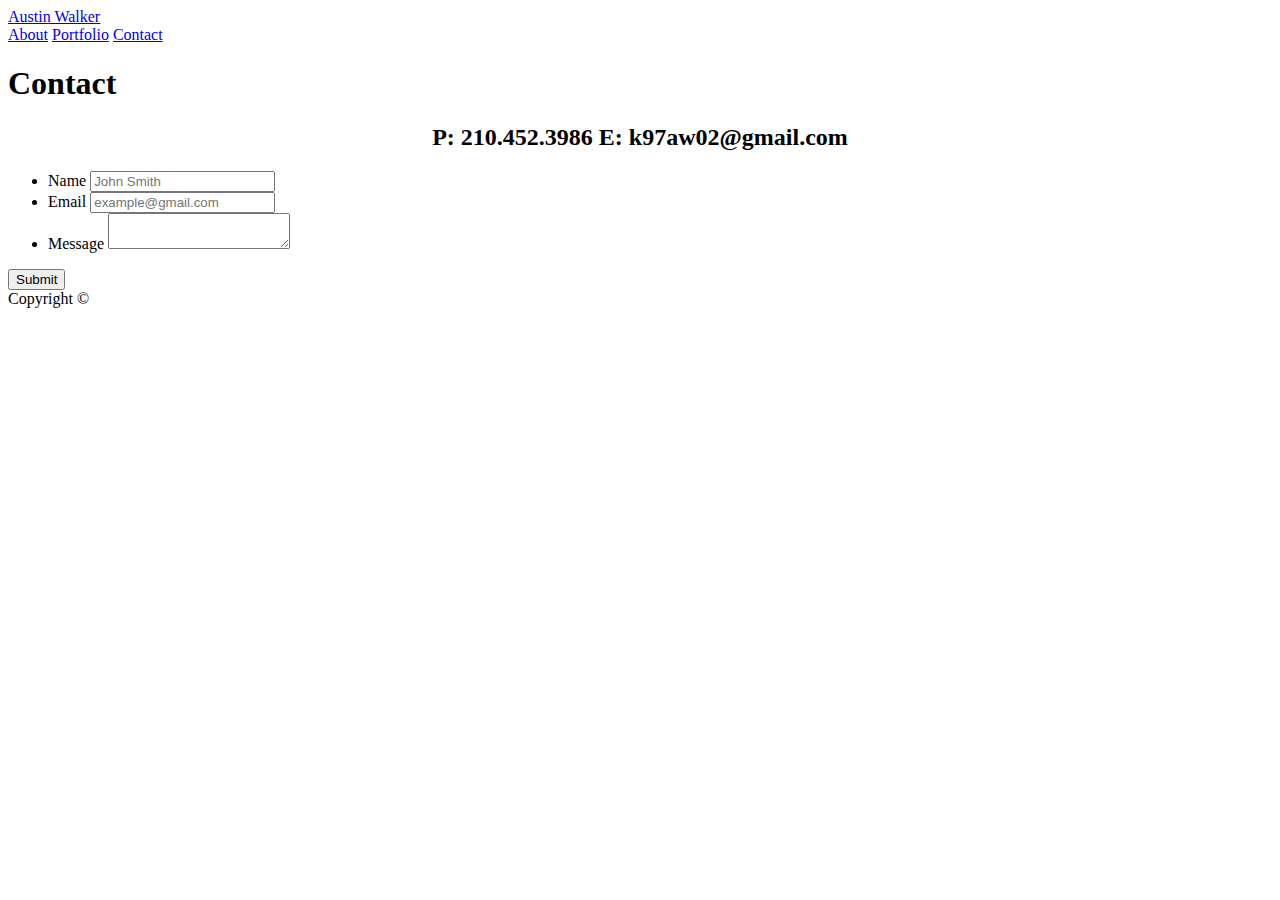
==== contact.html @ 4dc451f7 "intial commit" ====
<!DOCTYPE html>
<html lang="en">
<head>
    <meta charset="UTF-8">
    <meta name="viewport" content="width=device-width, initial-scale=1.0">
    <title>Contact | Austin Walker</title>

  <link rel="stylesheet" type="text/css" href="assets/styleSheet.css">

</head>



<body>



  <header id="masthead">

    <div class="container">

      <a href="index.html" id="logo">Austin Walker</a>

      <nav>

        <a href="index.html">About</a>

        <a href="portfolio.html">Portfolio</a>

        <a href="contact.html">Contact</a>

      </nav>

    </div>

  </header>



  <div id="main-container" class="container">

    <section class="main-section">

      <h1>Contact</h1>

      <h2 style="text-align: center">P: 210.452.3986 E: k97aw02@gmail.com

      </h2>



      <form id="contact-form">

        <ul>

          <li>

            <label for="name">Name</label>

            <input type="text" id="name" name="name" placeholder="John Smith" required="required">

          </li>

          <li>

            <label for="email">Email</label>

            <input type="email" id="email" name="email" placeholder="example@gmail.com" required="required">

          </li>

          <li>

            <label for="message">Message</label>

            <textarea id="message" name="message" required="required"></textarea>

          </li>

        </ul>

        <input type="submit">

      </form>



    </section>



  </div>



  <footer>

    <div class="container">

      Copyright &copy; 

    </div>

  </footer>

</body>



</html>
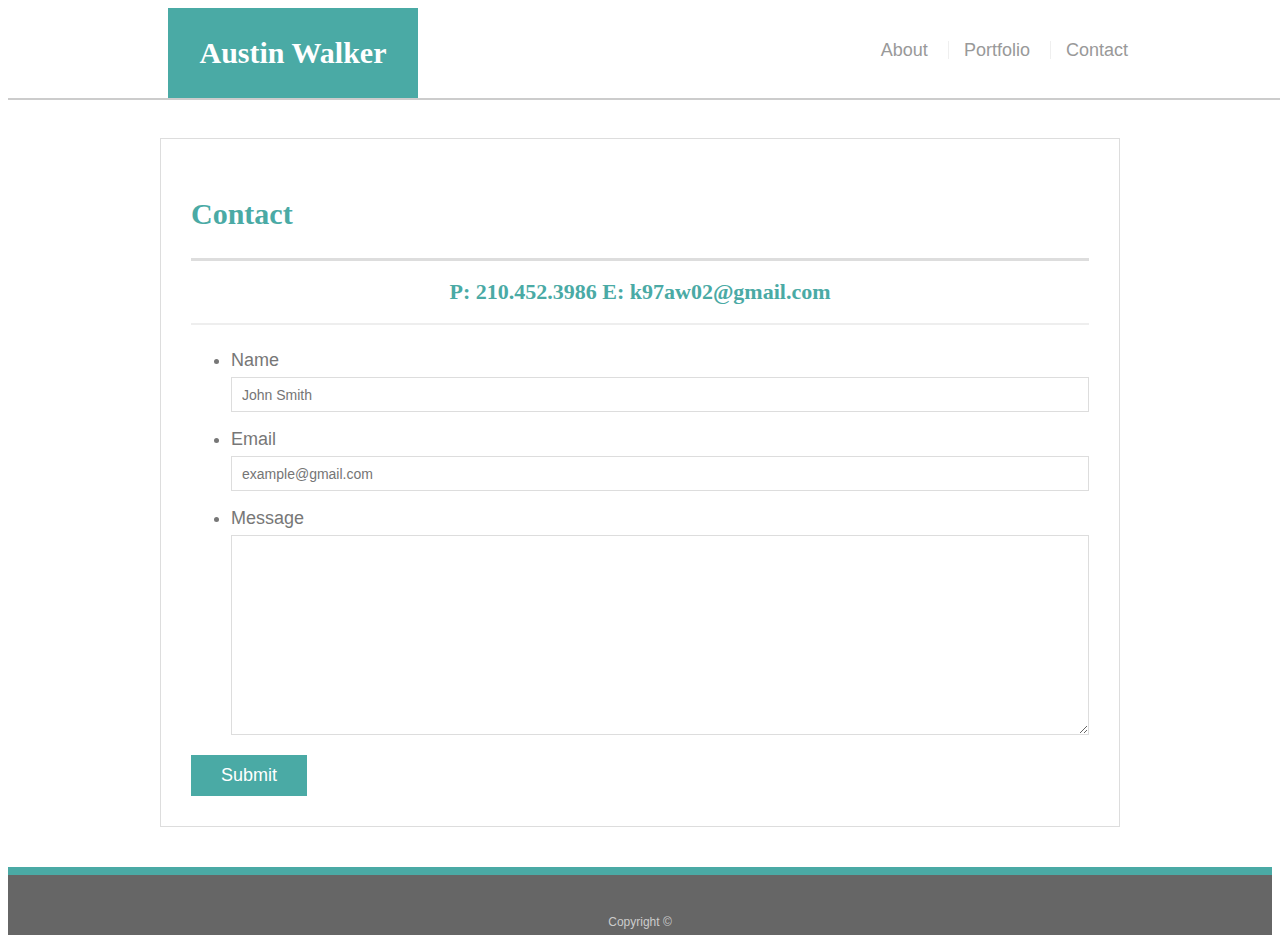
==== commit 012b0185: "spelled assets correctly" ====
--- a/contact.html
+++ b/contact.html
@@ -5,7 +5,7 @@
     <meta name="viewport" content="width=device-width, initial-scale=1.0">
     <title>Contact | Austin Walker</title>
 
-  <link rel="stylesheet" type="text/css" href="assets/styleSheet.css">
+  <link rel="stylesheet" type="text/css" href="./Assets/stylesheet.css">
 
 </head>
 
--- a/Assets/stylesheet.css
+++ b/Assets/stylesheet.css
@@ -0,0 +1,433 @@
+body {
+
+    font-family: Arial, "Helvetica Neue", Helvetica, sans-serif;
+
+    font-size: 18px;
+
+    line-height: 34px;
+
+    color: #777777;
+
+    background: url("../images/concrete_seamless.png");
+
+  }
+
+  
+
+  * {
+
+    box-sizing: border-box;
+
+  }
+
+  
+
+  /* general */
+
+  
+
+  .container {
+
+    width: 100%;
+
+    max-width: 960px;
+
+    margin: 0 auto;
+
+    clear: both;
+
+  }
+
+  
+
+  h1,
+
+  h2,
+
+  h3,
+
+  p {
+
+    margin-bottom: 20px;
+
+  }
+
+  
+
+  p:last-child {
+
+    margin-bottom: 0;
+
+  }
+
+  
+
+  h1,
+
+  h2,
+
+  h3 {
+
+    font-family: Georgia, Times, "Times New Roman", serif;
+
+    font-weight: 700;
+
+    color: #4aaaa5;
+
+  }
+
+  
+
+  h1 {
+
+    padding-bottom: 20px;
+
+    font-size: 30px;
+
+    line-height: 49px;
+
+    border-bottom: 3px solid #dddddd;
+
+  }
+
+  
+
+  h2,
+
+  h3 {
+
+    font-size: 22px;
+
+  }
+
+  
+
+  /* header */
+
+  
+
+  #masthead {
+
+    position: fixed;
+
+    z-index: 99;
+
+    width: 100%;
+
+    margin: 0 0 30px;
+
+    overflow: auto;
+
+    color: #ffffff;
+
+    background: #ffffff;
+
+    border-bottom: 2px solid #cccccc;
+
+  }
+
+  
+
+  #logo {
+
+    float: left;
+
+    width: 250px;
+
+    height: 90px;
+
+    font-family: Georgia, Times, "Times New Roman", serif;
+
+    font-size: 30px;
+
+    font-weight: 700;
+
+    line-height: 90px;
+
+    color: #ffffff;
+
+    text-align: center;
+
+    text-decoration: none;
+
+    background: #4aaaa5;
+
+  }
+
+  
+
+  nav {
+
+    float: right;
+
+    margin-top: 25px;
+
+  }
+
+  
+
+  nav a {
+
+    display: inline-block;
+
+    padding-left: 15px;
+
+    margin-left: 15px;
+
+    line-height: 18px;
+
+    color: #999;
+
+    text-decoration: none;
+
+    border-left: 1px solid #efefef;
+
+  }
+
+  
+
+  nav a:first-child {
+
+    border-left: 0 none;
+
+  }
+
+  
+
+  /* footer */
+
+  
+
+  footer {
+
+    padding: 30px 0;
+
+    clear: both;
+
+    font-size: 12px;
+
+    color: #ffffff;
+
+    color: #cccccc;
+
+    text-align: center;
+
+    background: #666666;
+
+    border-top: 8px solid #4aaaa5;
+
+    height: 50px;
+
+  }
+
+  
+
+  h3, h2 {
+
+    padding-bottom: 20px;
+
+    margin-bottom: 15px;
+
+    line-height: 22px;
+
+    border-bottom: 2px solid #eeeeee;
+
+  }
+
+  
+
+  /* main */
+
+  
+
+  #main-container {
+
+    padding-top: 130px;
+
+    min-height: calc(100vh - 70px);
+
+  }
+
+  
+
+  .main-section {
+
+    float: left;
+
+    width: 100%;
+
+    max-width: 960px;
+
+    padding: 30px;
+
+    margin: 0 0 40px;
+
+    background: #ffffff;
+
+    border: 1px solid #dddddd;
+
+  }
+
+  
+
+  /* portfolio page */
+
+  
+
+  .work {
+
+    position: relative;
+
+    float: left;
+
+    width: 274px;
+
+    margin: 20px 0 25px;
+
+    overflow: auto;
+
+  }
+
+  
+
+  .work:nth-child(even) {
+
+    margin-right: 40px;
+
+  }
+
+  
+
+  .work img {
+
+    width: 100%;
+
+    border: 0 none;
+
+    opacity: 0.8;
+
+  }
+
+  
+
+  .work h3 {
+
+    position: absolute;
+
+    bottom: 20px;
+
+    width: 100%;
+
+    padding: 15px;
+
+    margin-bottom: 0;
+
+    font-weight: 300;
+
+    line-height: 30px;
+
+    color: #ffffff;
+
+    text-align: center;
+
+    background: #4aaaa5;
+
+    border-bottom: 0;
+
+  }
+
+  
+
+  .auth-image {
+
+    float: left;
+
+    width: 200px;
+
+    height: auto;
+
+    margin-top: 10px;
+
+    margin-right: 25px;
+
+  }
+
+  
+
+  /* contact page */
+
+  
+
+  #contact-form ul {
+
+    margin-bottom: 20px;
+
+  }
+
+  
+
+  #contact-form li {
+
+    margin-bottom: 10px;
+
+  }
+
+  
+
+  label,
+
+  input[type=text],
+
+  input[type=email],
+
+  textarea {
+
+    display: block;
+
+    width: 100%;
+
+  }
+
+  
+
+  input[type=text],
+
+  input[type=email],
+
+  textarea {
+
+    height: 35px;
+
+    padding: 0 10px;
+
+    font-size: 14px;
+
+    border: 1px solid #dddddd;
+
+  }
+
+  
+
+  textarea {
+
+    height: 200px;
+
+  }
+
+  
+
+  input[type=submit] {
+
+    padding: 10px 30px;
+
+    font-size: 18px;
+
+    color: #ffffff;
+
+    cursor: pointer;
+
+    background: #4aaaa5;
+
+    border: 0 none;
+
+  }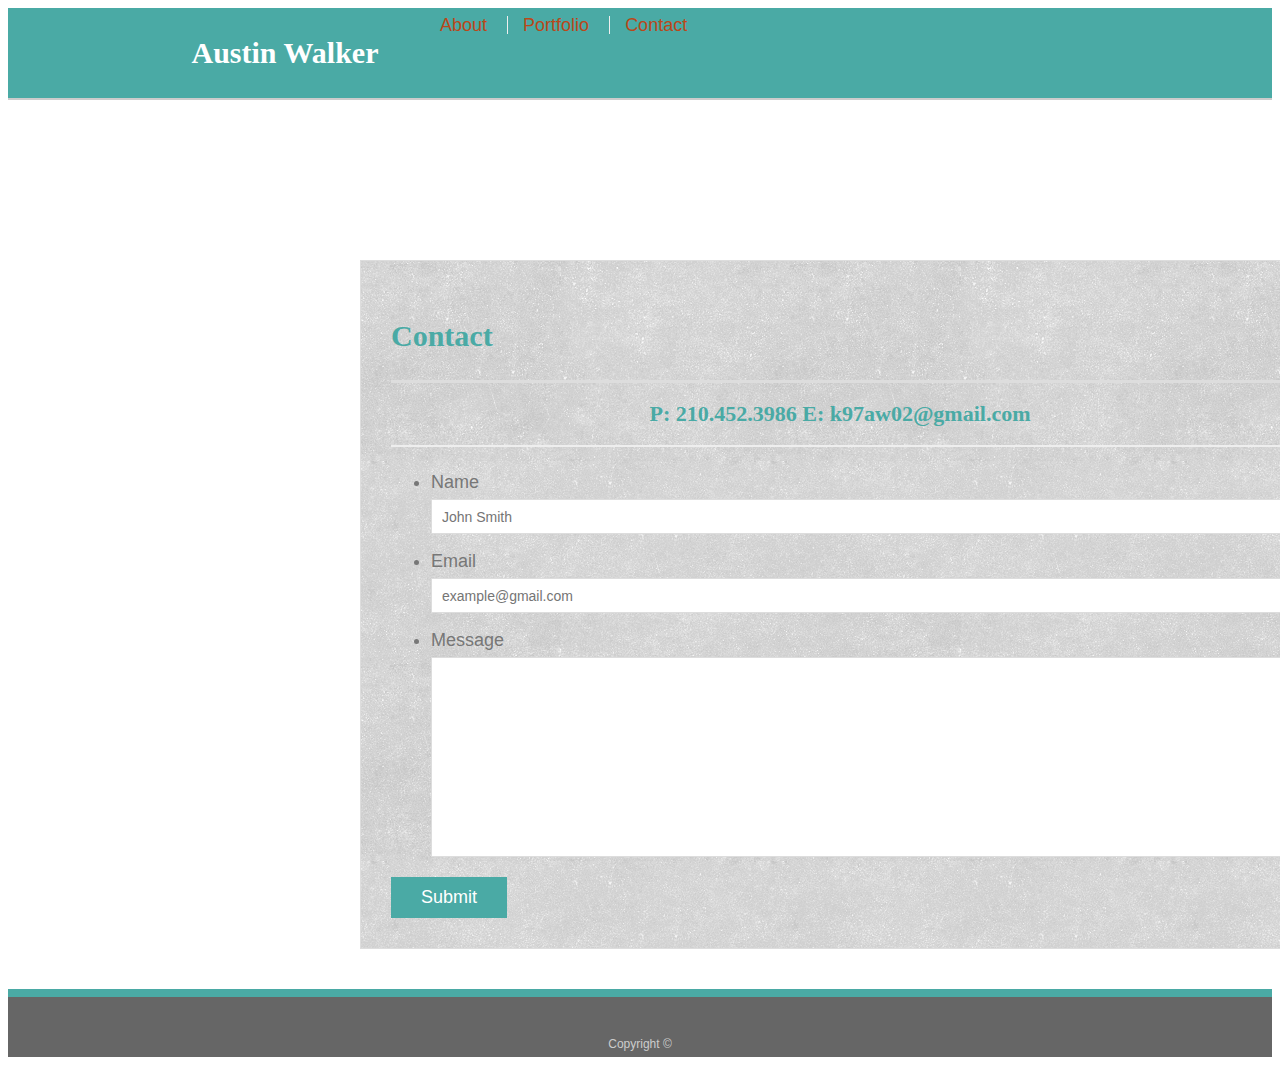
==== commit a88a4523: "update content" ====
--- a/contact.html
+++ b/contact.html
@@ -5,7 +5,7 @@
     <meta name="viewport" content="width=device-width, initial-scale=1.0">
     <title>Contact | Austin Walker</title>
 
-  <link rel="stylesheet" type="text/css" href="./Assets/stylesheet.css">
+  <link rel="stylesheet" type="text/css" href="./Assets/css/style.css">
 
 </head>
 
--- a/Assets/css/style.css
+++ b/Assets/css/style.css
@@ -0,0 +1,448 @@
+body {
+
+    font-family: Arial, "Helvetica Neue", Helvetica, sans-serif;
+
+    font-size: 18px;
+
+    line-height: 34px;
+
+    background: #ffffff;
+
+    color: #777777;
+  }
+
+  
+
+  * {
+
+    box-sizing: border-box;
+
+  }
+
+  
+
+  /* general */
+
+  
+
+  .container {
+
+    width: 100%;
+
+    max-width: 960px;
+
+    margin: 0 auto;
+
+    clear: both;
+
+  }
+
+  
+
+  h1,
+
+  h2,
+
+  h3,
+
+  p {
+
+    margin-bottom: 20px;
+
+  }
+
+  
+
+  p:last-child {
+
+    margin-bottom: 0;
+
+  }
+
+  
+
+  h1,
+
+  h2,
+
+  h3 {
+
+    font-family: Georgia, Times, "Times New Roman", serif;
+
+    font-weight: 700;
+
+    color: #4aaaa5;
+
+  }
+
+  
+
+  h1 {
+
+    padding-bottom: 20px;
+
+    font-size: 30px;
+
+    line-height: 49px;
+
+    border-bottom: 3px solid #dddddd;
+
+  }
+
+  
+
+  h2,
+
+  h3 {
+
+    font-size: 22px;
+
+  }
+
+  
+
+  /* header */
+
+  
+
+  #masthead {
+    list-style-type: none;
+
+    width: 100%;
+
+    margin: 0 0 30px;
+
+    overflow: auto;
+
+    color: #ffffff;
+
+    background:#4aaaa5;
+
+    border-bottom: 2px solid #cccccc;
+
+  }
+
+  
+
+  #logo {
+
+    float: left;
+
+    width: 250px;
+
+    height: 90px;
+
+    font-family: Georgia, Times, "Times New Roman", serif;
+
+    font-size: 30px;
+
+    font-weight: 700;
+
+    line-height: 90px;
+
+    color: #ffffff;
+
+    text-align: center;
+
+    text-decoration: none;
+
+    background: #4aaaa5;
+
+  }
+
+  
+
+  .navr {
+    
+    background: #4aaaa5;
+    float: right;
+    
+
+    margin-top: 25px;
+
+  }
+  .nav li {
+    display: inline-block;
+    font-size: 20px;
+    padding: 20px;
+  }
+  
+
+  nav a {
+
+    display: inline-block;
+
+    padding-left: 15px;
+
+    margin-left: 15px;
+
+    line-height: 18px;
+
+    color: #bb4719;
+
+    text-decoration: none;
+
+    border-left: 1px solid #efefef;
+
+  }
+
+  
+
+  nav a:first-child {
+
+    border-left: 0 none;
+
+  }
+
+  
+
+  /* footer */
+
+  
+
+  footer {
+
+    padding: 30px 0;
+
+    clear: both;
+
+    font-size: 12px;
+
+    color: #ffffff;
+
+    color: #cccccc;
+
+    text-align: center;
+
+    background: #666666;
+
+    border-top: 8px solid #4aaaa5;
+
+    height: 50px;
+
+  }
+
+  
+
+  h3, h2 {
+
+    padding-bottom: 20px;
+
+    margin-bottom: 15px;
+
+    line-height: 22px;
+
+    border-bottom: 2px solid #eeeeee;
+
+  }
+
+  
+
+  /* main */
+
+  
+
+  #main-container {
+
+    padding-top: 130px;
+
+    min-height: calc(100vh - 70px);
+
+  }
+
+  
+
+  .main-section {
+
+    float: left;
+
+    width: 100%;
+
+    max-width: 960px;
+
+    padding: 30px;
+
+    margin: 0px 160px 40px 200px;
+
+    background: url("../Images/mocha-grunge.png");
+
+    border: 1px solid #dddddd;
+
+  }
+
+  
+
+  /* portfolio page */
+
+  
+
+  .work {
+
+    position: relative;
+
+    float: left;
+
+    width: 274px;
+
+    margin: 20px 0 25px;
+
+    overflow: auto;
+
+  }
+
+  
+
+  .work:nth-child(even) {
+
+    margin-right: 40px;
+
+  }
+
+  
+
+  .work img {
+
+    width: 100%;
+
+    border: 0 none;
+
+    opacity: 0.8;
+
+  }
+
+  
+
+  .work h3 {
+
+    position: absolute;
+
+    bottom: 20px;
+
+    width: 100%;
+
+    padding: 15px;
+
+    margin-bottom: 0;
+
+    font-weight: 300;
+
+    line-height: 30px;
+
+    color: #ffffff;
+
+    text-align: center;
+
+    background: #4aaaa5;
+
+    border-bottom: 0;
+
+  }
+
+  
+
+  .auth-image {
+
+    float: left;
+
+    width: 200px;
+
+    height: auto;
+
+    margin-top: 10px;
+
+    margin-right: 25px;
+
+  }
+
+  
+
+  /* contact page */
+
+  
+
+  #contact-form ul {
+
+    margin-bottom: 20px;
+
+  }
+
+  
+
+  #contact-form li {
+
+    margin-bottom: 10px;
+
+  }
+
+  
+
+  label,
+
+  input[type=text],
+
+  input[type=email],
+
+  textarea {
+
+    display: block;
+
+    width: 100%;
+
+  }
+
+  
+
+  input[type=text],
+
+  input[type=email],
+
+  textarea {
+
+    height: 35px;
+
+    padding: 0 10px;
+
+    font-size: 14px;
+
+    border: 1px solid #dddddd;
+
+  }
+
+  
+
+  textarea {
+
+    height: 200px;
+
+  }
+
+  
+
+  input[type=submit] {
+
+    padding: 10px 30px;
+
+    font-size: 18px;
+
+    color: #ffffff;
+
+    cursor: pointer;
+
+    background: #4aaaa5;
+
+    border: 0 none;
+
+  }
+  .image1{
+    border: 1px solid #ddd;
+    border-radius: 4px;
+    padding: 5px;
+    height: 200px;
+    width: 200px;
+  }
+  .row{
+    
+    display: block;
+    margin-right: -15px;
+    margin-left: -15px;
+  }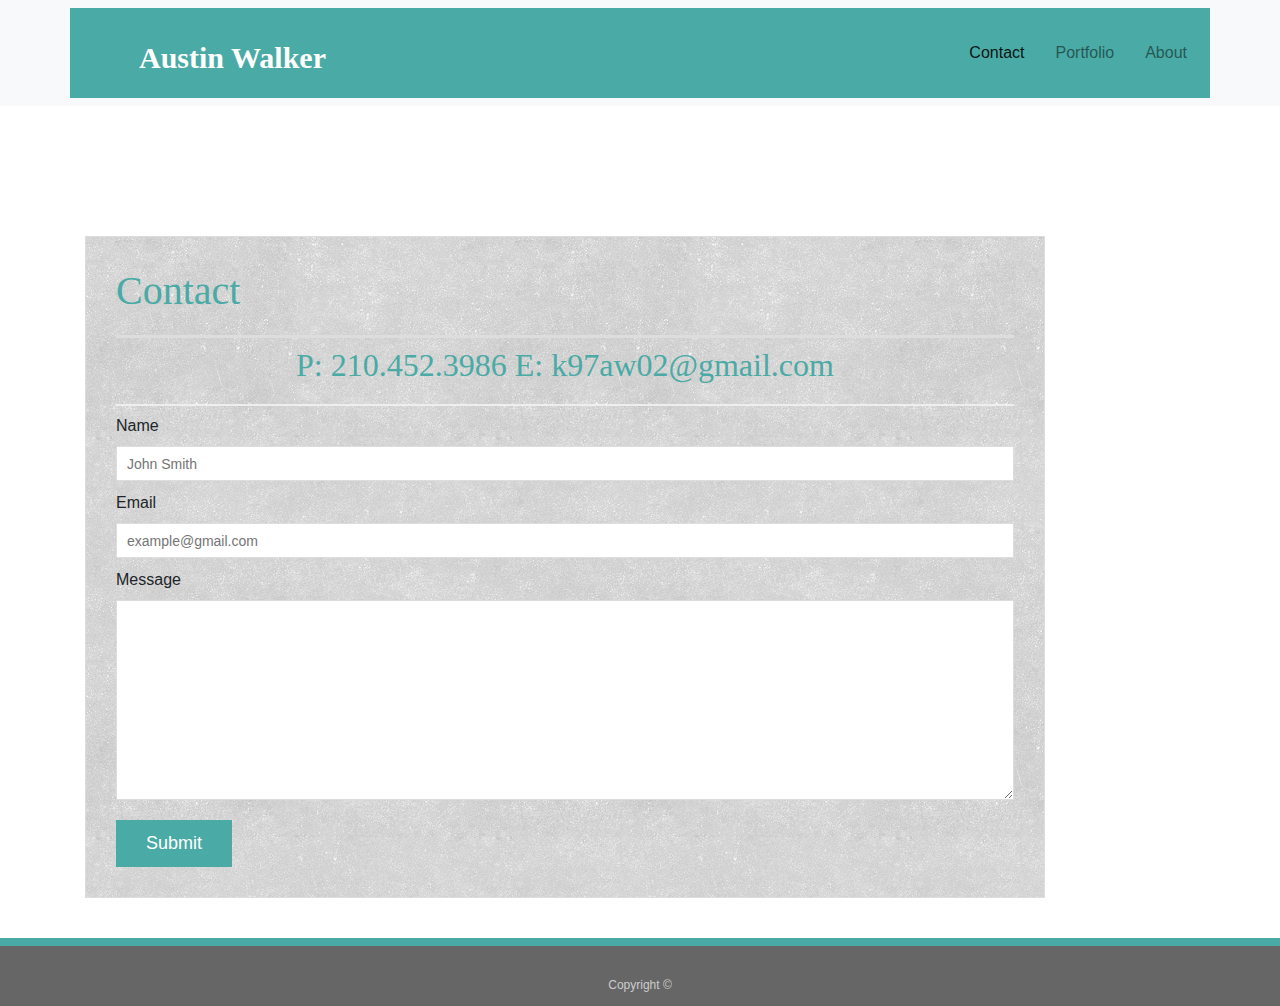
==== commit e0a779fa: "styling and content changes" ====
--- a/contact.html
+++ b/contact.html
@@ -4,39 +4,37 @@
     <meta charset="UTF-8">
     <meta name="viewport" content="width=device-width, initial-scale=1.0">
     <title>Contact | Austin Walker</title>
-
-  <link rel="stylesheet" type="text/css" href="./Assets/css/style.css">
-
+    <link rel="stylesheet" href="./Assets/css/reset.css">
+    <link rel="stylesheet" type="text/css" href="./Assets/css/style.css">  
+    <link rel="stylesheet" href="https://stackpath.bootstrapcdn.com/bootstrap/4.4.1/css/bootstrap.min.css">
+    
 </head>
 
-
-
 <body>
-
-
-
-  <header id="masthead">
-
-    <div class="container">
-
-      <a href="index.html" id="logo">Austin Walker</a>
-
-      <nav>
-
-        <a href="index.html">About</a>
-
-        <a href="portfolio.html">Portfolio</a>
-
-        <a href="contact.html">Contact</a>
-
-      </nav>
-
+  <nav class="navbar navbar-expand-lg navbar-light bg-light">
+    <div class="container" style="background: #4aaaa5">
+      
+      <a class="navbar-brand" href="index.html" id="logo">Austin Walker</a>
+      <button class="navbar-toggler" type="button" data-toggle="collapse" data-target="#navbarTogglerDemo01"
+        aria-controls="navbarTogglerDemo01" aria-expanded="false" aria-label="Toggle navigation">
+        <span class="navbar-toggler-icon"></span>
+      </button>
+      
+      <div class="collapse navbar-collapse" id="navbarTogglerDemo01">
+        <ul class="navbar-nav ml-auto mt-2 mt-lg-0">
+          <li class="nav-item">
+            <a class="nav-link active" href="contact.html">Contact</a>
+          </li>
+          <li class="nav-item">
+            <a class="nav-link" href="#portfolio">Portfolio</a>
+          </li>
+          <li class="nav-item">
+            <a class="nav-link" href="#about">About</a>
+          </li>
+        </ul>
+      </div>
     </div>
-
-  </header>
-
-
-
+  </nav> 
   <div id="main-container" class="container">
 
     <section class="main-section">
--- a/Assets/css/style.css
+++ b/Assets/css/style.css
@@ -262,7 +262,7 @@
 
     padding: 30px;
 
-    margin: 0px 160px 40px 200px;
+    margin: 0 0 40px ;
 
     background: url("../Images/mocha-grunge.png");
 
